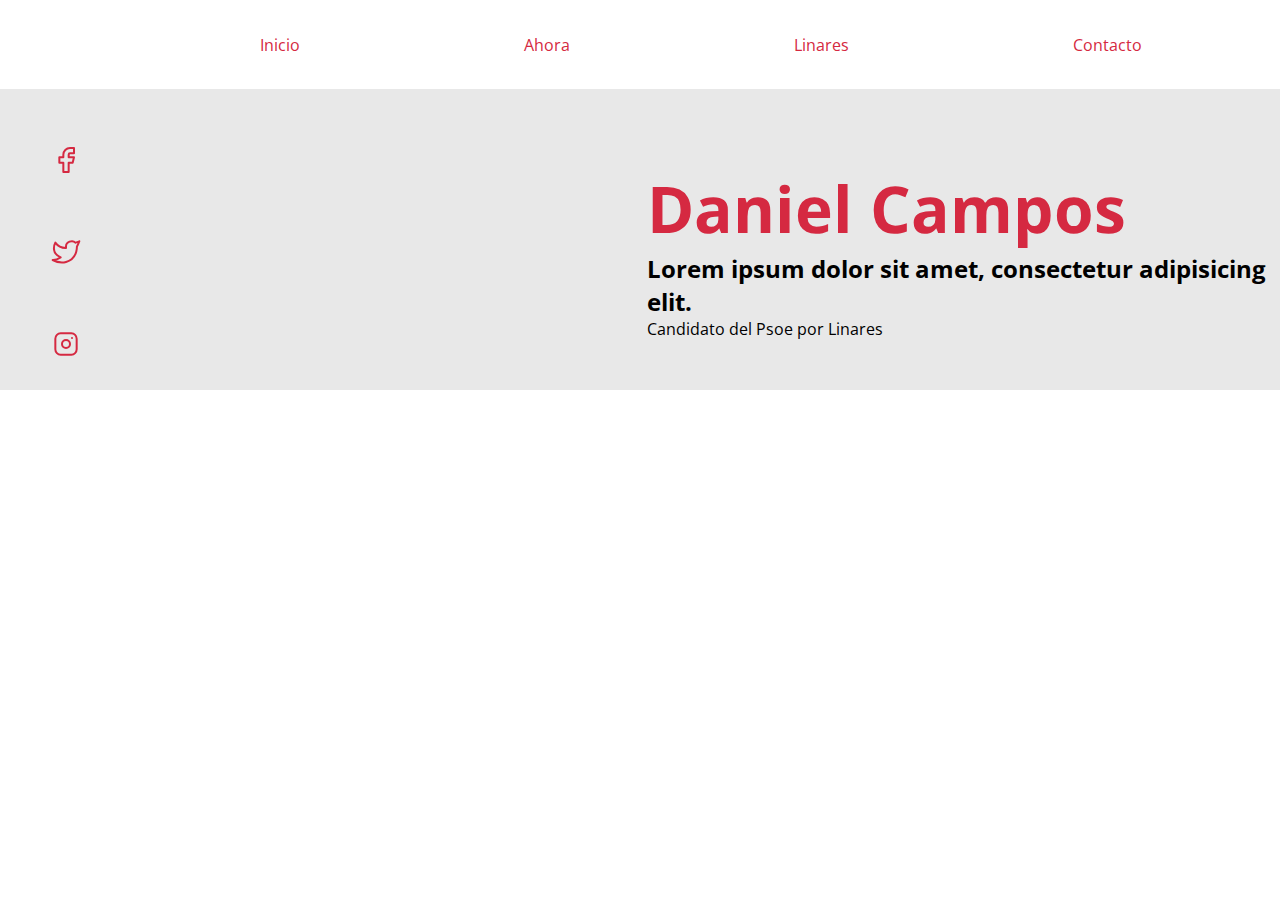
==== index.html @ 0f21b363 ":tada: First Commit" ====
<!DOCTYPE html>
<html lang="es">
  <head>
    <meta charset="UTF-8" />
    <meta name="viewport" content="width=device-width, initial-scale=1.0" />
    <link rel="stylesheet" href="styles/styles.css" />
    <title>Dani Campos.es</title>
  </head>
  <body>
    <header>
      <div class="logo"><img src="img/dani_logo.png" alt="" srcset="" /></div>
      <nav>
        <ul>
          <li><a href="#">Inicio</a></li>
          <li><a href="#">Ahora</a></li>
          <li><a href="#">Linares</a></li>
          <li><a href="#">Contacto</a></li>
        </ul>
      </nav>
    </header>

    <main>
      <section class="hero">
        <div class="social">
          <svg
            xmlns="http://www.w3.org/2000/svg"
            class="icon icon-tabler icon-tabler-brand-facebook"
            width="32"
            height="32"
            viewBox="0 0 24 24"
            stroke-width="1.5"
            stroke="#d52941"
            fill="none"
            stroke-linecap="round"
            stroke-linejoin="round"
          >
            <path stroke="none" d="M0 0h24v24H0z" fill="none" />
            <path
              d="M7 10v4h3v7h4v-7h3l1 -4h-4v-2a1 1 0 0 1 1 -1h3v-4h-3a5 5 0 0 0 -5 5v2h-3"
            />
          </svg>
          <svg
            xmlns="http://www.w3.org/2000/svg"
            class="icon icon-tabler icon-tabler-brand-twitter"
            width="32"
            height="32"
            viewBox="0 0 24 24"
            stroke-width="1.5"
            stroke="#d52941"
            fill="none"
            stroke-linecap="round"
            stroke-linejoin="round"
          >
            <path stroke="none" d="M0 0h24v24H0z" fill="none" />
            <path
              d="M22 4.01c-1 .49 -1.98 .689 -3 .99c-1.121 -1.265 -2.783 -1.335 -4.38 -.737s-2.643 2.06 -2.62 3.737v1c-3.245 .083 -6.135 -1.395 -8 -4c0 0 -4.182 7.433 4 11c-1.872 1.247 -3.739 2.088 -6 2c3.308 1.803 6.913 2.423 10.034 1.517c3.58 -1.04 6.522 -3.723 7.651 -7.742a13.84 13.84 0 0 0 .497 -3.753c-.002 -.249 1.51 -2.772 1.818 -4.013z"
            />
          </svg>
          <svg
            xmlns="http://www.w3.org/2000/svg"
            class="icon icon-tabler icon-tabler-brand-instagram"
            width="32"
            height="32"
            viewBox="0 0 24 24"
            stroke-width="1.5"
            stroke="#d52941"
            fill="none"
            stroke-linecap="round"
            stroke-linejoin="round"
          >
            <path stroke="none" d="M0 0h24v24H0z" fill="none" />
            <rect x="4" y="4" width="16" height="16" rx="4" />
            <circle cx="12" cy="12" r="3" />
            <line x1="16.5" y1="7.5" x2="16.5" y2="7.501" />
          </svg>
        </div>
        <div class="picture">
          <img src="img/DaniCampos.png" alt="" srcset="" />
        </div>
        <div class="cta">
          <h1>Daniel Campos</h1>
          <h2>Lorem ipsum dolor sit amet, consectetur adipisicing elit.</h2>
          <p>Candidato del Psoe por Linares</p>
        </div>
      </section>
    </main>
    <footer></footer>
  </body>
</html>
---- styles/styles.css ----
@import url('https://fonts.googleapis.com/css2?family=Open+Sans:wght@600;700&family=Roboto&display=swap');

:root {
  /* Variables con paleta de colores de la web */
  --col-grey: #e8e8e8;
  --col-white: #ffffff;
  --col-crema: #fff8e8;
  --col-main-red: #d52941;
  --col-secundary-red: #d52941;

  /* Variables con fuentes de la web */
  --font-main: 'Open Sans', sans-serif;
  --font-secundary: 'Roboto', sans-serif;
}

body {
  box-sizing: border-box;
  margin: 0;
  font-family: var(--font-main);
}

img {
  display: block;
  max-width: 100%;
}

/* Tipografias */
h1,
h2,
h3,
h4,
h5,
p {
  margin: 0;
}

/* Navigation */

header {
  display: flex;
  flex-direction: row;
  align-items: center;
  padding: 1.6rem;
}

nav ul {
  display: flex;
  list-style: none;
  margin: 0;
  padding: 0;
  justify-content: space-around;
}

nav a {
  display: inline-block;
  padding: 0.5rem;
  color: var(--col-main-red);
  text-decoration: none;
}

/* Hero Banner */
.hero {
  background-color: var(--col-grey);
  display: flex;
  flex-direction: column;
  padding: 25px 0 0 0;
}

/* Media Queries */

@media only screen and (min-width: 750px) {
  .hero {
    background-color: var(--col-grey);
    display: flex;
    flex-direction: row;
  }

  .social,
  .cta {
    display: flex;
    flex-direction: column;
    flex: 0 1 18%;
    margin-left: 20px;
    justify-content: center;
  }

  .social svg {
    padding: 30px;
  }

  .picture {
    flex: 0 1 30%;
  }

  .cta {
    flex: 0 1 50%;
  }

  .cta h1 {
    font-size: 4rem;
    color: var(--col-main-red);
  }

  .logo {
    display: flex;
    flex: 0 1 10%;
  }
  nav {
    flex: 0 1 90%;
  }
}
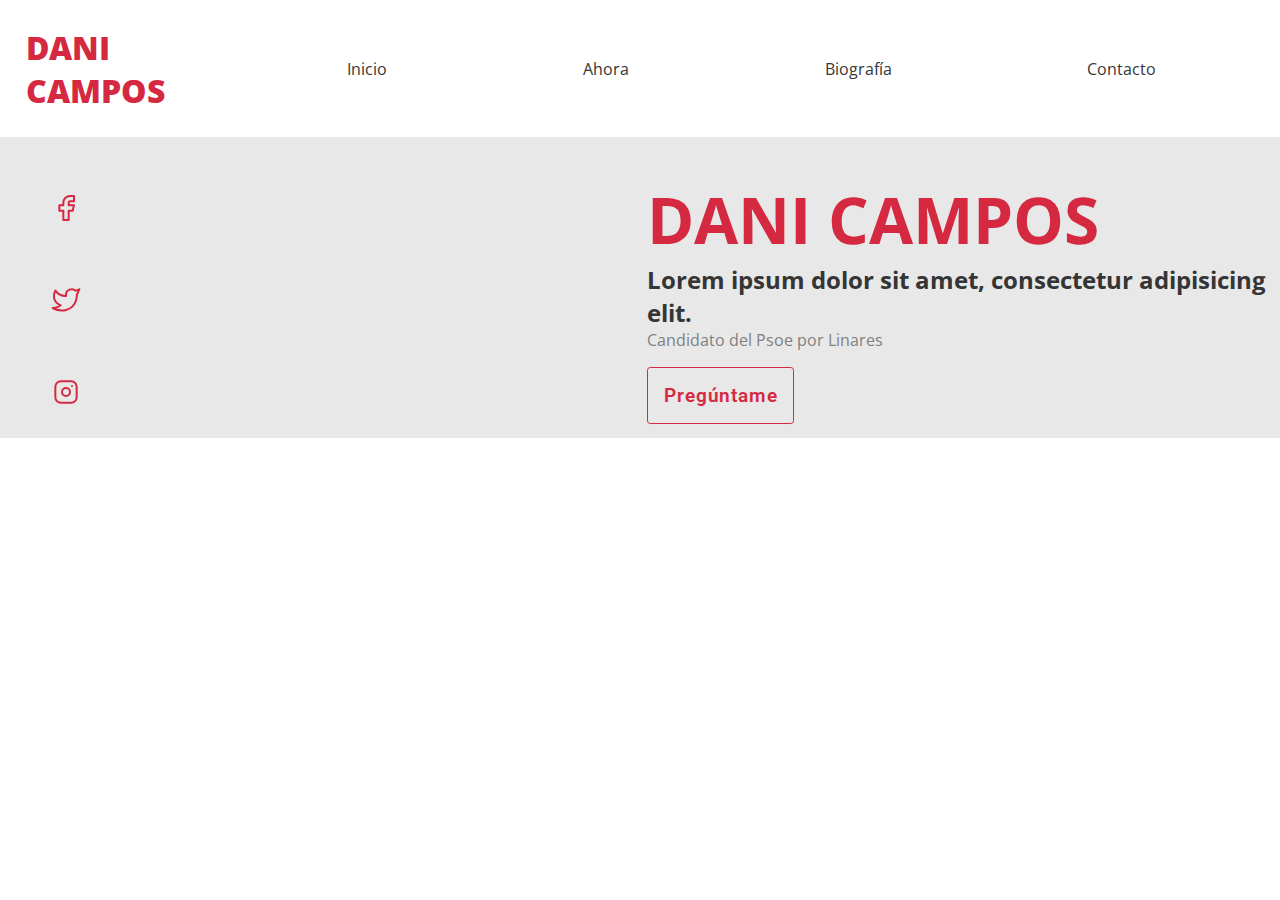
==== commit 17304362: ":art: Add hover styles" ====
--- a/index.html
+++ b/index.html
@@ -8,12 +8,12 @@
   </head>
   <body>
     <header>
-      <div class="logo"><img src="img/dani_logo.png" alt="" srcset="" /></div>
+      <div class="logo">DANI CAMPOS</div>
       <nav>
         <ul>
           <li><a href="#">Inicio</a></li>
           <li><a href="#">Ahora</a></li>
-          <li><a href="#">Linares</a></li>
+          <li><a href="#">Biografía</a></li>
           <li><a href="#">Contacto</a></li>
         </ul>
       </nav>
@@ -78,9 +78,10 @@
           <img src="img/DaniCampos.png" alt="" srcset="" />
         </div>
         <div class="cta">
-          <h1>Daniel Campos</h1>
+          <h1>Dani Campos</h1>
           <h2>Lorem ipsum dolor sit amet, consectetur adipisicing elit.</h2>
           <p>Candidato del Psoe por Linares</p>
+          <div class="button">Pregúntame</div>
         </div>
       </section>
     </main>
--- a/styles/styles.css
+++ b/styles/styles.css
@@ -1,12 +1,13 @@
-@import url('https://fonts.googleapis.com/css2?family=Open+Sans:wght@600;700&family=Roboto&display=swap');
+@import url('https://fonts.googleapis.com/css2?family=Open+Sans:wght@600;800&family=Roboto&display=swap');
 
 :root {
   /* Variables con paleta de colores de la web */
   --col-grey: #e8e8e8;
+  --col-darkgrey: #353535;
   --col-white: #ffffff;
   --col-crema: #fff8e8;
   --col-main-red: #d52941;
-  --col-secundary-red: #d52941;
+  --col-secundary-red: #990d35;
 
   /* Variables con fuentes de la web */
   --font-main: 'Open Sans', sans-serif;
@@ -43,6 +44,12 @@
   padding: 1.6rem;
 }
 
+.logo {
+  font-size: 2rem;
+  font-weight: 800;
+  color: var(--col-main-red);
+}
+
 nav ul {
   display: flex;
   list-style: none;
@@ -53,9 +60,16 @@
 
 nav a {
   display: inline-block;
-  padding: 0.5rem;
-  color: var(--col-main-red);
+  padding: 0.8rem 2rem 0.8rem 2rem;
+  color: var(--col-darkgrey);
   text-decoration: none;
+  border-radius: 0.2rem;
+}
+
+nav a:hover {
+  background-color: var(--col-main-red);
+  color: var(--col-white);
+  transition: all 0.5s ease;
 }
 
 /* Hero Banner */
@@ -64,6 +78,33 @@
   display: flex;
   flex-direction: column;
   padding: 25px 0 0 0;
+}
+
+.cta h2 {
+  color: var(--col-darkgrey);
+}
+
+.cta p {
+  color: #808080;
+}
+
+.button {
+  padding: 1rem;
+  margin-top: 1rem;
+  color: var(--col-main-red);
+  font-family: var(--font-secundary);
+  font-weight: 600;
+  border-radius: 0.2rem;
+  border: 1px solid var(--col-main-red);
+  letter-spacing: 0.05rem;
+  font-size: 1.2rem;
+}
+
+.button:hover {
+  background-color: var(--col-main-red);
+  color: var(--col-white);
+  transition: all 0.5s ease;
+  cursor: pointer;
 }
 
 /* Media Queries */
@@ -82,6 +123,7 @@
     flex: 0 1 18%;
     margin-left: 20px;
     justify-content: center;
+    align-items: flex-start;
   }
 
   .social svg {
@@ -99,11 +141,12 @@
   .cta h1 {
     font-size: 4rem;
     color: var(--col-main-red);
+    text-transform: uppercase;
   }
 
   .logo {
     display: flex;
-    flex: 0 1 10%;
+    flex: 0 1 20%;
   }
   nav {
     flex: 0 1 90%;
